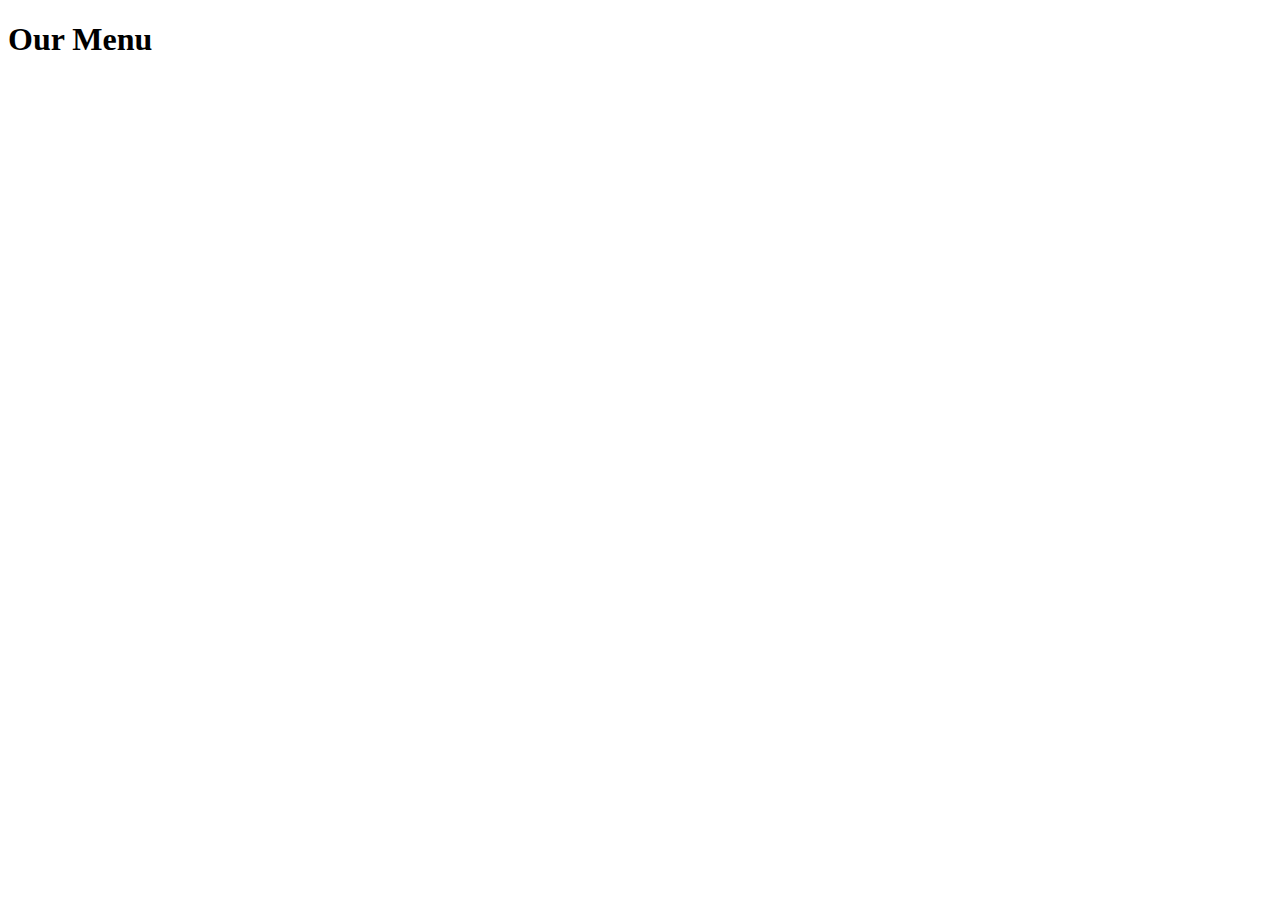
==== index.html @ 19be5b1f "creating navbar section and adding heading element-OUR MENU" ====
<!DOCTYPE html>
<html lang="en">
<head>
    <meta charset="UTF-8">
    <meta name="viewport" content="width=device-width, initial-scale=1.0">
    <title>WEBSITE</title>
    <link rel="stylesheet" href= "index.css">
</head>
<body>
    <div>
      <div class="navbar">
          <h1>Our Menu</h1>

      </div>
    </div>
      
</body>
<script src="index.js"></script>
</html>
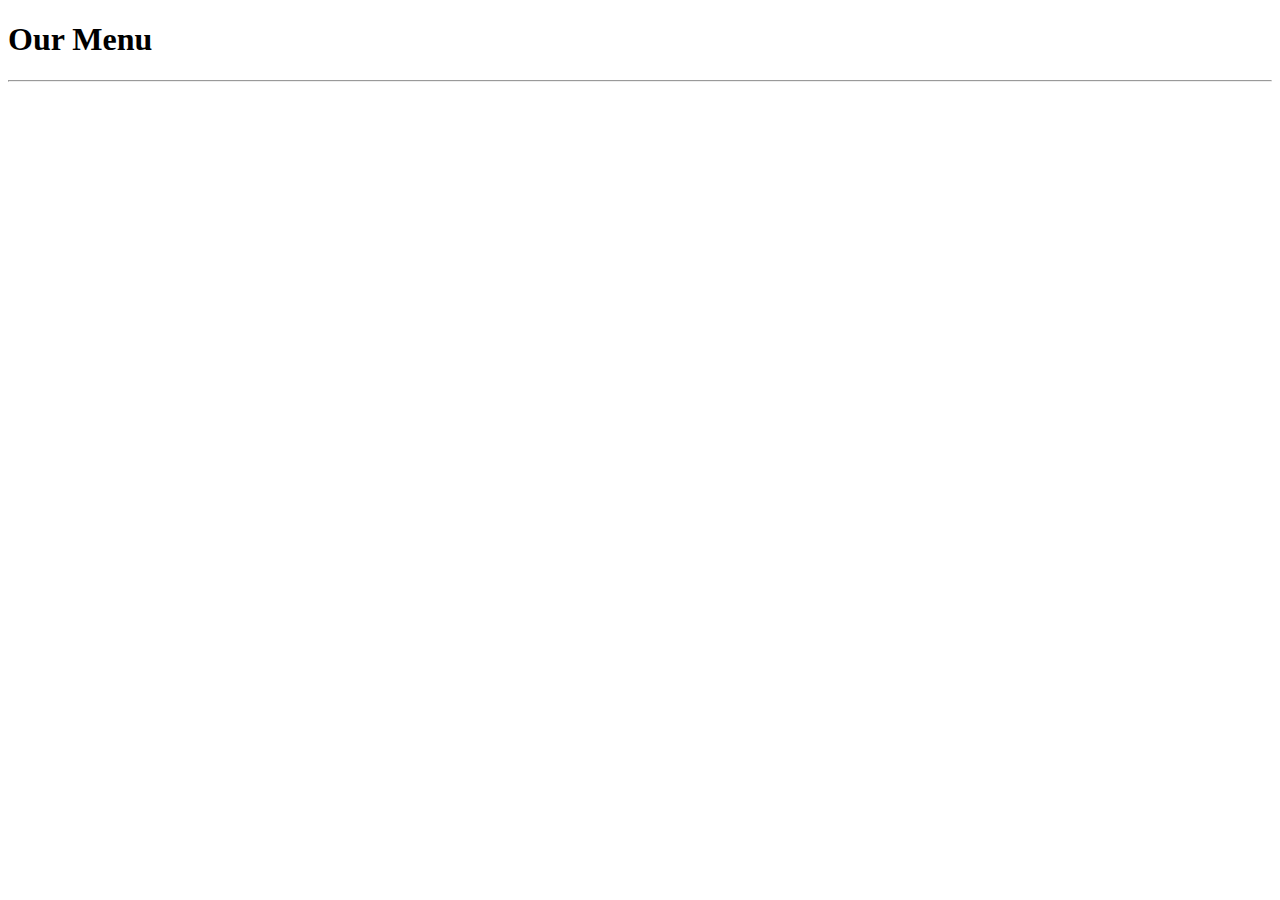
==== commit e93eb5a8: "adding horizontal line under the heading element" ====
--- a/index.html
+++ b/index.html
@@ -10,6 +10,7 @@
     <div>
       <div class="navbar">
           <h1>Our Menu</h1>
+           <hr class="horizontal_line"/>
 
       </div>
     </div>
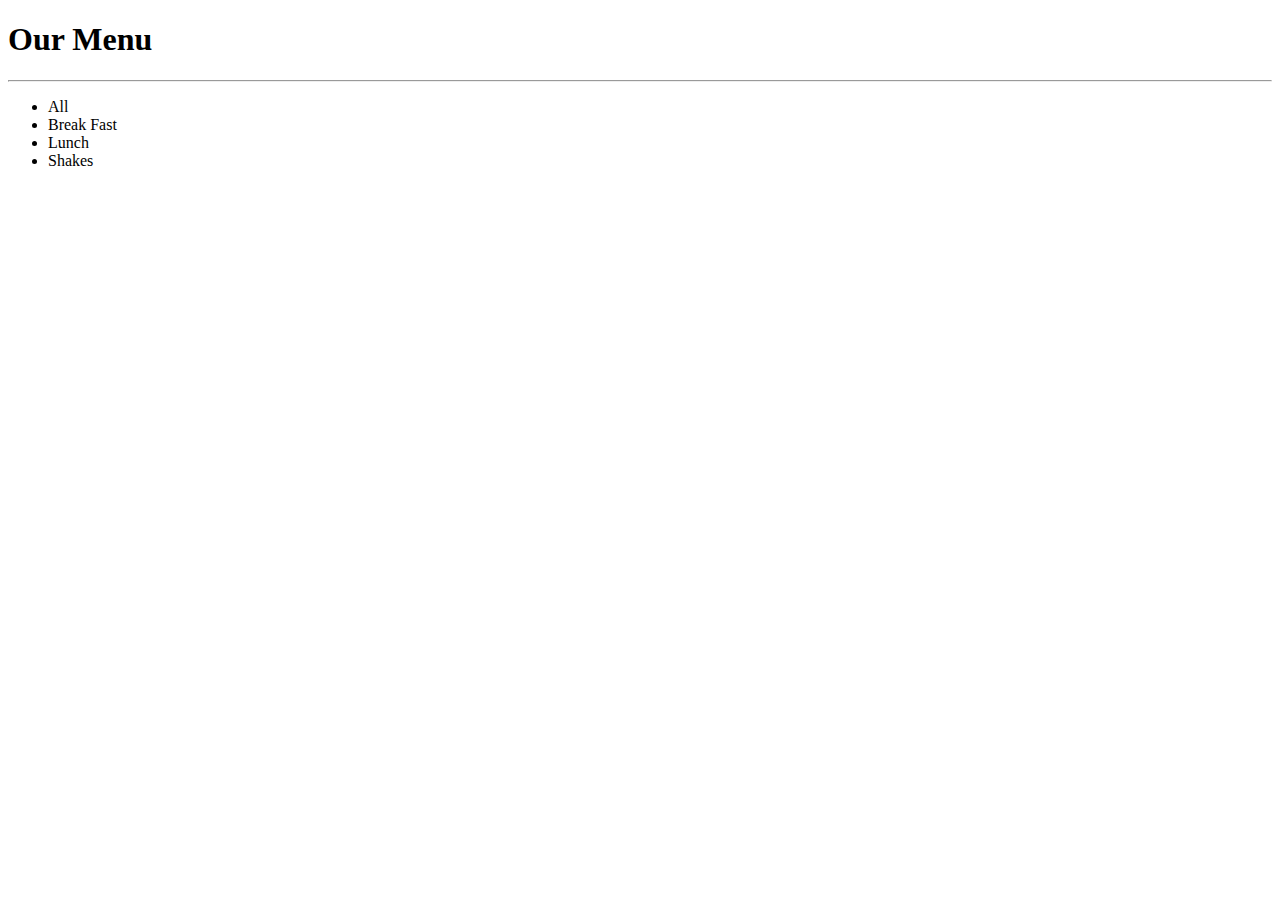
==== commit 407096ed: "adding unordered list and list items having filters(all/breakfast/lunch/shakes)" ====
--- a/index.html
+++ b/index.html
@@ -11,6 +11,14 @@
       <div class="navbar">
           <h1>Our Menu</h1>
            <hr class="horizontal_line"/>
+         <ul>
+            <li class="button">All</li>
+            <li class="button">Break Fast</li>
+            <li class="button">Lunch</li>
+            <li class="button">Shakes</li>
+         </ul>
+
+         
 
       </div>
     </div>
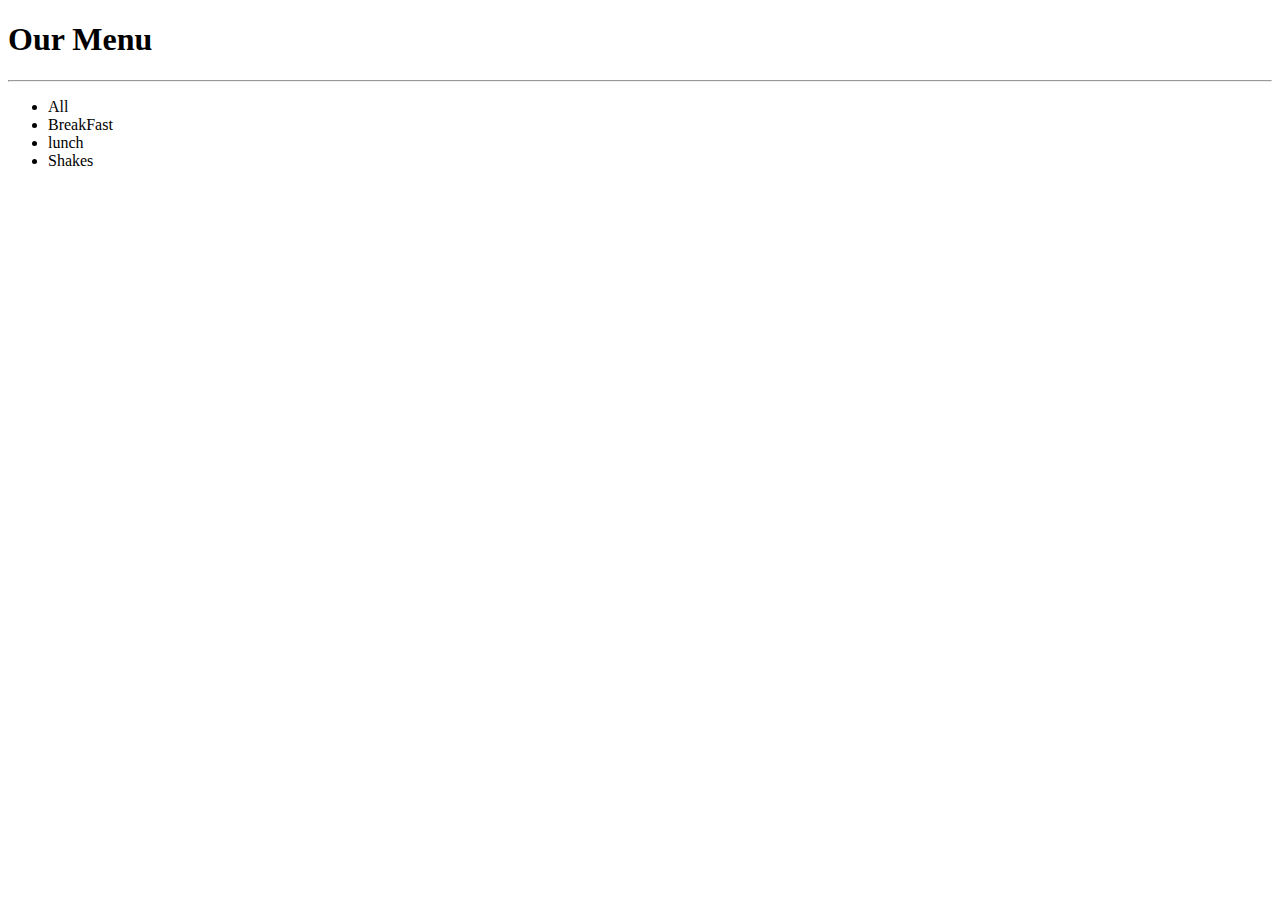
==== commit c2b6f1f1: "updated README file" ====
--- a/index.html
+++ b/index.html
@@ -7,22 +7,19 @@
     <link rel="stylesheet" href= "index.css">
 </head>
 <body>
-    <div>
-      <div class="navbar">
+     <div class="navbar">
           <h1>Our Menu</h1>
            <hr class="horizontal_line"/>
          <ul>
-            <li class="button">All</li>
-            <li class="button">Break Fast</li>
-            <li class="button">Lunch</li>
-            <li class="button">Shakes</li>
+            <li id="but1" class="button">All</li>
+            <li id="but2" class="button">BreakFast</li>
+            <li id="but3" class="button">lunch</li>
+            <li id="but4" class="button">Shakes</li>
          </ul>
+      </div>
+       
+</body>
+<script type="module" src="data.js" ></script>
+<script type="module" src="index.js"></script>
 
-         
-
-      </div>
-    </div>
-      
-</body>
-<script src="index.js"></script>
 </html>